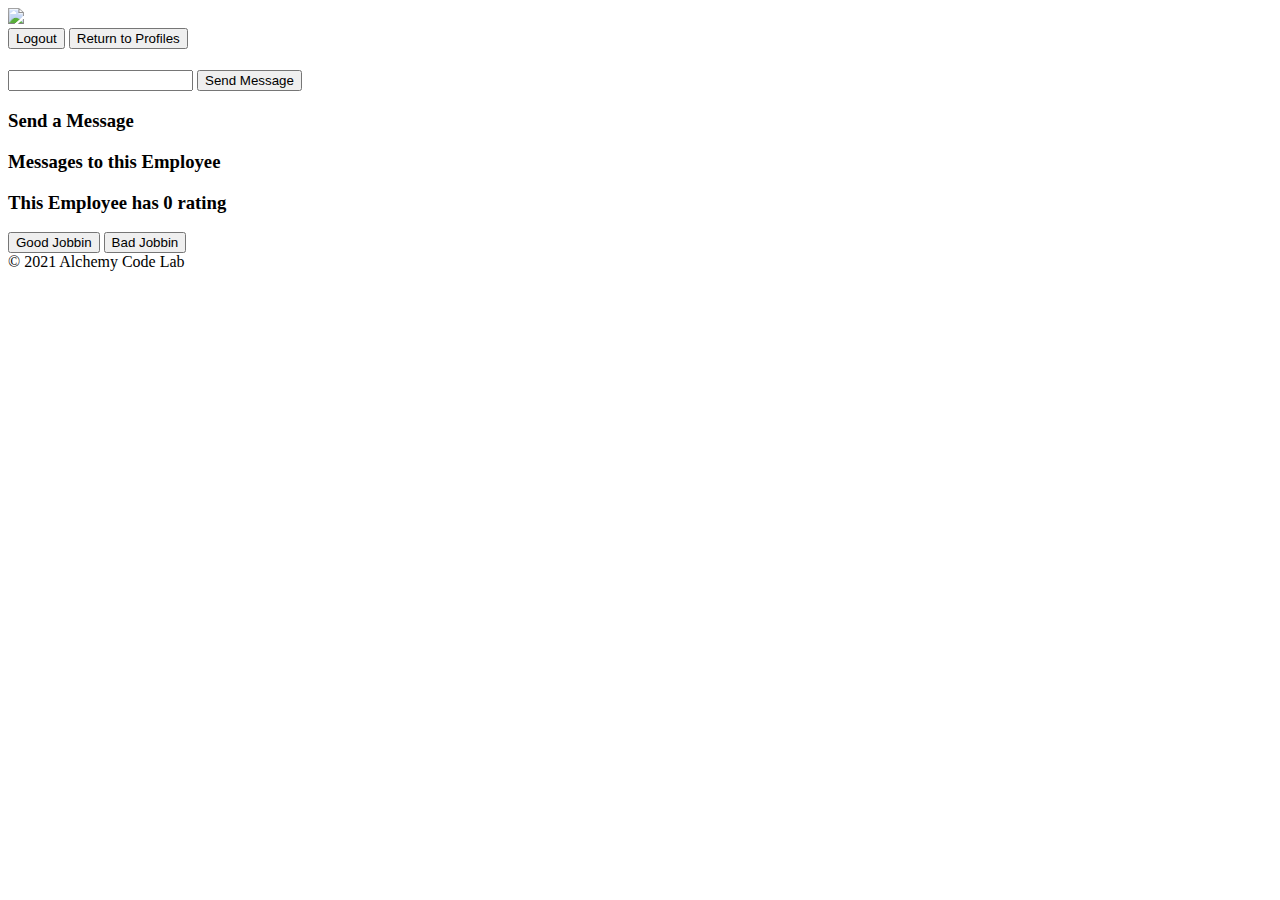
==== employee/index.html @ 459fe7a8 "moved form in html and added Return to Profiles button" ====
<!DOCTYPE html>
<html lang="en">

<head>
    <meta charset="UTF-8">
    <meta name="viewport" content="width=device-width, initial-scale=1.0">
    <meta http-equiv="X-UA-Compatible" content="ie=edge">
    <script defer src="https://cdn.jsdelivr.net/npm/@supabase/supabase-js"></script>
    <link href="https://fonts.googleapis.com/css2?family=Titillium+Web:wght@300&display=swap" rel="stylesheet">
    <link rel="stylesheet" href="../styles/reset.css">
    <link rel="stylesheet" href="../styles/style.css">
    <link rel="stylesheet" href="../styles/home.css">
    <title>Document</title>
</head>

<body>
    <header>
        <div class="gutter-right logo">
            <img src="../assets/big-logo.png" />
        </div>
    </header>
    <button id="logout">Logout</button>
    <button id="back-to-profiles">Return to Profiles</button>
    <main>
        <h1 class="username-header">

        </h1>
        <form>
            <input name="text">
            <button>Send Message</button>
        </form>
        <section class="profile-container">
        <div class="send-message">
            <h3 class="send-message">Send <span class="username"></span> a Message</h3>
            
        </div>
        <div class="message-container">
            <h3 class="messages-header">Messages to this Employee</h3>
            <div class="messages"></div>
        </div>
        <div class="rating-container">
            <h3 class="rating">This Employee has 0 rating</h3>
            <button class="up-vote">Good Jobbin</button>
            <button class="down-vote">Bad Jobbin</button>
        </div>
    </section>
    </main>
    <footer>
        <div class="copy gutter-right">&copy; 2021 Alchemy Code Lab</div>
    </footer>
    <script type="module" src="./employee.js"></script>
</body>

</html>
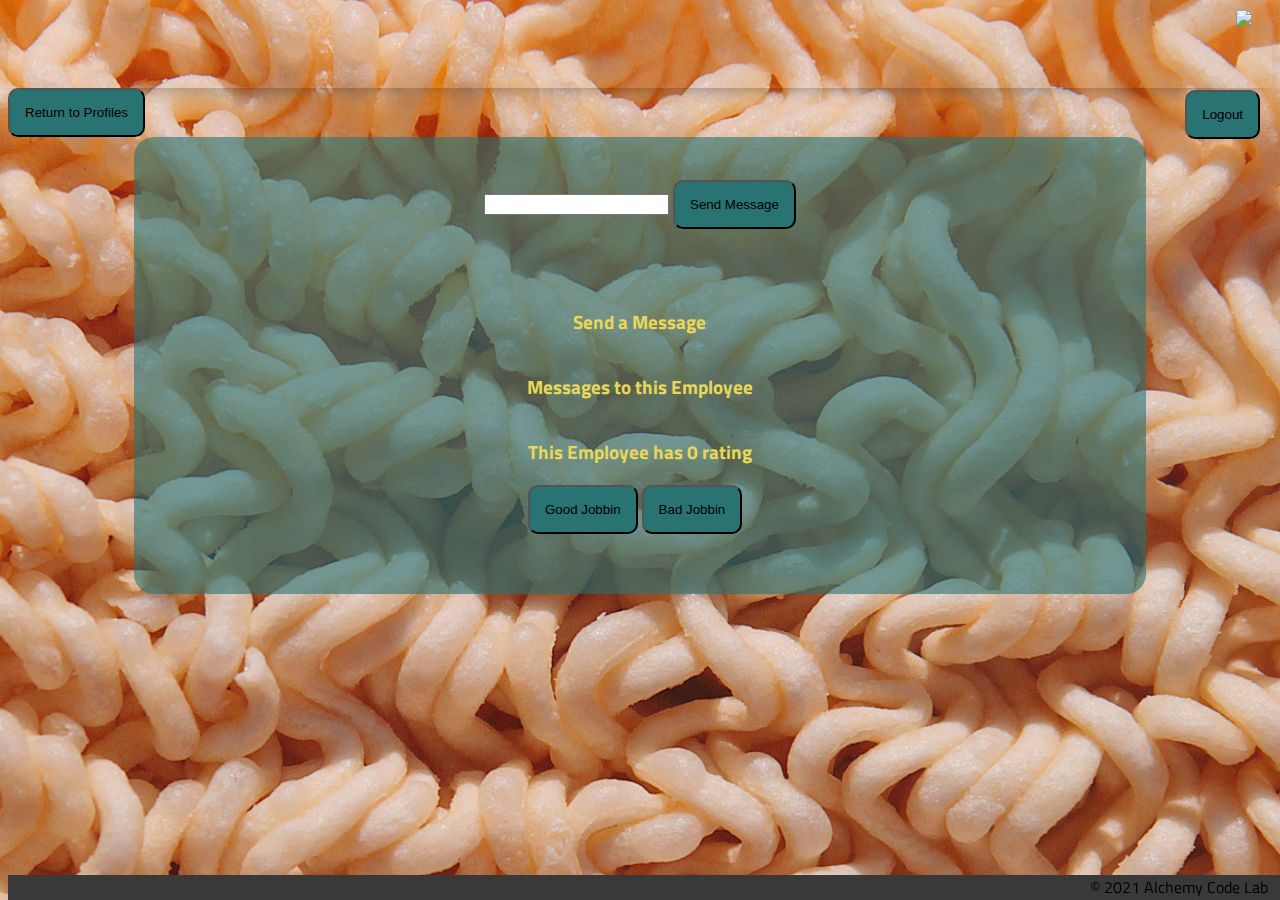
==== commit afe125c3: "added some CSS styling and did a final polish" ====
--- a/employee/index.html
+++ b/employee/index.html
@@ -13,7 +13,7 @@
     <title>Document</title>
 </head>
 
-<body>
+<body class="employee-body">
     <header>
         <div class="gutter-right logo">
             <img src="../assets/big-logo.png" />
@@ -21,7 +21,7 @@
     </header>
     <button id="logout">Logout</button>
     <button id="back-to-profiles">Return to Profiles</button>
-    <main>
+    <main class="employee-main">
         <h1 class="username-header">
 
         </h1>
--- a/styles/style.css
+++ b/styles/style.css
@@ -0,0 +1,216 @@
+
+body {
+    /* https://coolors.co/generate and click export -> scss to get the colors to copy and paste below*/
+    /* --color1: hsla(349, 69%, 76%, 1);
+    --color2: hsla(207, 67%, 44%, 1);
+    --color3: hsla(200, 61%, 56%, 1);
+    --color4: hsla(187, 41%, 94%, 1);
+    --color5: hsla(170, 28%, 95%, 1); */
+
+    /* --color1: hsla(45, 86%, 83%, 1);
+    --color2: hsla(135, 65%, 98%, 1);
+    --color3: hsla(315, 37%, 86%, 1);
+    --color4: hsla(45, 73%, 98%, 1);
+    --color5: hsla(224, 40%, 79%, 1); */
+    
+    --header-height: 80px;
+    --shadow: 0px 10px 20px -12px rgba(0,0,0,0.45);
+    --gutter: 30px;
+    --footer-height: 25px;
+    
+    font-family: 'Titillium Web', sans-serif;
+    background-color: var(--color2);
+}
+
+main {
+    display: flex;
+    flex-direction: column;
+    justify-content: center;
+    align-items: center;
+    margin-bottom: calc(var(--footer-height));
+}
+
+section {
+    background-color: var(--color5);
+    width: 1000px;
+    max-width: 80%;
+    display: flex;
+    flex-direction: column;
+    justify-content: center;
+    align-items: center;
+    padding-top: var(--gutter);
+    padding-bottom: var(--gutter);
+    margin-top: var(--gutter);
+    margin-bottom: var(--gutter);
+
+}
+
+header {
+    display: flex;
+    justify-content: flex-end;
+    background-color: var(--color3);
+    height: var(--header-height);
+    box-shadow: var(--shadow);
+}
+
+a {
+    text-decoration: none;
+    font-weight: bold;
+    color: #297373;
+}
+
+h2 {
+    font-size: 1.8rem;
+    font-weight: bold;
+}
+
+.gutter-right {
+    margin-right: 20px;
+}
+
+.main-logo {
+    animation: pulse 5s infinite ease-in-out;
+}
+
+header img {
+    height: var(--header-height);
+}
+
+p {
+    margin: var(--gutter);
+}
+  
+footer {
+    position: fixed;
+    width: 100%;
+    bottom: 0;
+    height: var(--footer-height);
+    display: flex;
+    justify-content: flex-end;
+    background-color: #39393A;
+    box-shadow: var(--shadow);
+}
+
+  
+  @keyframes pulse {
+    20% {
+      transform: rotate3d(-10, -10, -10, 50deg) scale(1.2);
+    }
+
+    40% {
+        transform: rotate3d(10, 10, -10, 50deg) scale(1);
+    }
+
+    60% {
+        transform: rotate3d(-10, 10, 10, 50deg) scale(1.2);
+      }
+
+    80% {
+        transform: rotate3d(10, 10, 10, 50deg) scale(1);
+    }
+
+  }
+
+#logout {
+    position: fixed;
+    right: 20px;
+    top: 90px;
+}
+
+.auth-main {
+    display: flex;
+    flex-direction: row;
+    justify-content: center;
+}
+
+.auth-container {
+    margin: 10px;
+}
+
+.auth-container form {
+    display: flex;
+    flex-direction: column;
+}
+
+.auth-container button {
+    margin: 10px;
+}
+
+.employee-list {
+    display: flex;
+    flex-wrap: wrap;
+}
+.employee-list-item {
+    background-color: #ff8552;
+    padding: 15px;
+    border-radius: 15px;
+    margin: 10px;
+}
+.body-employees {
+    background-color: #E9D758;
+}
+.header-employees {
+    background-color: #297373;
+}
+.employee-list-item:hover {
+    transform: scale(1.1);
+    box-shadow: 5px 5px 15px 5px #000000;
+}
+
+.employee-body {
+    background-image: url('/assets/noods.jpg');
+    background-size: 100vw;
+    
+}
+.employee-main {
+    display: flex;
+    align-items: center;
+    justify-content: center;
+    background-color: #2973739a;
+    width: 80%;
+    margin-left: 10%;
+    border-radius: 20px;
+    color: #E9D758;
+}
+
+.profile-rating {
+    display: flex;
+    justify-content: center;
+    align-items: center;
+}
+
+.message {
+    display: flex;
+    align-items: center;
+    background-color: #ff8552;
+    padding: 15px;
+    border-radius: 15px;
+    color: #297373;
+    font-weight: bold;
+    border: #297373;
+}
+.message:hover {
+    transform: scale(1.1);
+    box-shadow: 5px 5px 15px 5px #000000;;
+}
+
+button {
+    background-color: #297373;
+    padding: 15px;
+    border-radius: 10px;
+}
+button:hover {
+    background-color: #ff8552;
+}
+.login-body {
+    background-image: url('/assets/doors.jpg');
+    background-size: cover;
+    background-repeat: no-repeat;
+}
+
+.auth-main {
+    background-color: #39393aa8;
+    width: 80%;
+    margin-left: 12%;
+    color:  rgb(252, 173, 173);
+}